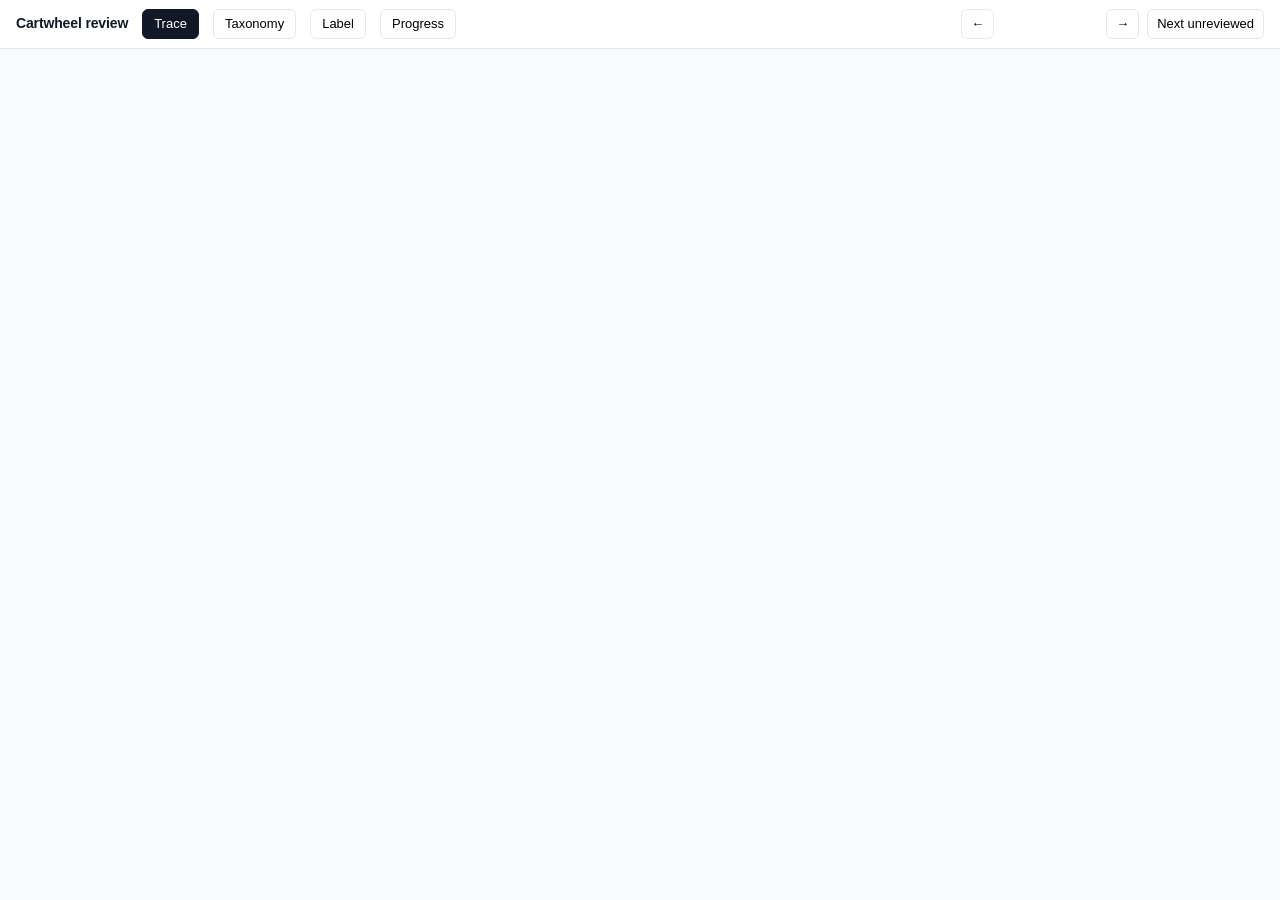
==== analysis/review_app/ui/index.html @ 0dc8cc15 "Homework 4: trace review, failure taxonomy, and specification revisions Review interface under analy" ====
<!DOCTYPE html>
<html lang="en">
<head>
<meta charset="utf-8">
<title>Cartwheel trace review</title>
<style>
/* Visual encoding (SKILL.md phase 2). One channel, one meaning:
   - colour hue      = message role, the primary categorical distinction
   - opacity         = whether the content must be read (system prompt only)
   - spacing         = hierarchy: within a step, between steps, between turns
   - typography      = content type: prose proportional, payloads monospace
   - container       = grouping: reasoning + call + result share one box     */
:root{
  --user:#2563eb; --agent:#0f766e; --call:#b45309; --result:#475569;
  --retrieval:#7c3aed; --reply:#15803d; --write:#be123c;
  --ink:#111827; --muted:#6b7280; --line:#e5e7eb; --bg:#f8fafc;
  --mark:#fde68a; --mark-hi:#fbbf24; --sugg:#c4b5fd;
}
*{box-sizing:border-box}
body{margin:0;font:14px/1.55 -apple-system,BlinkMacSystemFont,"Segoe UI",sans-serif;
     color:var(--ink);background:var(--bg)}
code,pre,.mono{font-family:ui-monospace,SFMono-Regular,Menlo,monospace;font-size:12.5px}

/* ---- top bar ---- */
#bar{position:sticky;top:0;z-index:50;display:flex;align-items:center;gap:14px;
     padding:9px 16px;background:#fff;border-bottom:1px solid var(--line)}
#bar h1{font-size:14px;margin:0;font-weight:650;letter-spacing:-.01em}
.tab{border:1px solid var(--line);background:#fff;border-radius:6px;padding:4px 11px;
     cursor:pointer;font:inherit;font-size:13px}
.tab.on{background:var(--ink);color:#fff;border-color:var(--ink)}
#nav{margin-left:auto;display:flex;align-items:center;gap:8px;font-size:13px}
#nav button{border:1px solid var(--line);background:#fff;border-radius:6px;
            padding:4px 9px;cursor:pointer;font:inherit}
#nav button:disabled{opacity:.35;cursor:default}
#counter{color:var(--muted);min-width:96px;text-align:center}
#toast{position:fixed;right:16px;bottom:16px;z-index:99;background:var(--ink);color:#fff;
       padding:9px 14px;border-radius:7px;font-size:13px;opacity:0;transition:opacity .2s;
       pointer-events:none;max-width:380px}
#toast.show{opacity:1}

.view{display:none;padding:18px 16px 120px}
.view.on{display:block}

/* ---- trace view: two columns, body + margin notes ---- */
#tracewrap{display:flex;gap:22px;align-items:flex-start;max-width:1180px;margin:0 auto}
#body{flex:1;max-width:760px}
#margin{width:250px;position:relative;flex:none}

#head{background:#fff;border:1px solid var(--line);border-radius:9px;padding:12px 14px;
      margin-bottom:8px}
#head .idline{display:flex;flex-wrap:wrap;gap:8px;align-items:baseline}
#head .sid{font-weight:650;font-size:15px}
.pill{font-size:11.5px;padding:1.5px 7px;border-radius:99px;background:#f1f5f9;
      color:#334155;border:1px solid var(--line)}
.pill.flag{background:#fef3c7;border-color:#fcd34d;color:#78350f}
.pill.why{background:#eef2ff;border-color:#c7d2fe;color:#3730a3}
#head .tid{font-size:11.5px;color:var(--muted);margin-top:5px}

/* system prompt: identical across all 346 traces on this prompt version, so it
   is the one thing the skill says to mute. Collapsed, never deleted. */
details.sys{margin-bottom:16px;opacity:.5}
details.sys summary{cursor:pointer;font-size:12.5px;color:var(--muted);
                    padding:5px 0;user-select:none}
details.sys[open]{opacity:.8}
details.sys pre{white-space:pre-wrap;background:#fff;border:1px solid var(--line);
                border-radius:7px;padding:11px;margin:5px 0 0;max-height:320px;overflow:auto}

.turnsep{display:flex;align-items:center;gap:9px;margin:34px 0 14px;
         font-size:11.5px;font-weight:650;letter-spacing:.07em;color:var(--muted)}
.turnsep::after{content:"";flex:1;height:1px;background:var(--line)}
.turnsep:first-child{margin-top:0}

.block{border-left:3px solid var(--line);padding:9px 0 9px 12px;background:#fff;
       border-radius:0 7px 7px 0;margin-bottom:6px}
.role{font-size:10.5px;font-weight:700;letter-spacing:.07em;text-transform:uppercase;
      margin-bottom:4px}
.txt{white-space:pre-wrap;word-wrap:break-word}

.block.user{border-left-color:var(--user)}       .block.user .role{color:var(--user)}
.block.agent{border-left-color:var(--agent)}     .block.agent .role{color:var(--agent)}
.block.reply{border-left-color:var(--reply);border:1px solid #bbf7d0;
             border-left-width:3px;padding:12px;margin-top:18px}
.block.reply .role{color:var(--reply)}

/* one step = reasoning + call + result in a shared container (common region) */
.step{border:1px solid var(--line);border-radius:9px;background:#fff;padding:4px 12px 10px;
      margin:0 0 14px}
.step.write{border-color:#fecdd3;box-shadow:0 0 0 2px #fff1f2}
.stepno{font-size:10.5px;font-weight:700;color:var(--muted);letter-spacing:.06em;
        padding:7px 0 2px}
.step .block{border-radius:0;margin-bottom:2px;padding-top:5px;padding-bottom:5px}
.call{border-left:3px solid var(--call);padding:7px 0 7px 12px;margin-top:4px}
.call .role{color:var(--call)}
.call .args{color:#7c2d12}
.res{border-left:3px solid var(--result);padding:7px 0 7px 12px;margin-top:2px;
     background:#f8fafc;border-radius:0 7px 7px 0}
.res .role{color:var(--result)}
.res.retrieval{border-left-color:var(--retrieval)} .res.retrieval .role{color:var(--retrieval)}
.res.bad{border-left-color:#dc2626} .res.bad .role{color:#dc2626}
.summary{font-size:12.5px;color:#334155;margin-bottom:3px}
.badge{font-size:10.5px;padding:1px 6px;border-radius:4px;margin-left:6px;font-weight:650}
.badge.ok{background:#dcfce7;color:#166534}
.badge.fail{background:#fee2e2;color:#991b1b}
.badge.w{background:#ffe4e6;color:#9f1239}
/* Tool output is 275 chars at the median, so inline is the default and only
   genuine outliers collapse. Collapsing everything would hide the evidence. */
pre.payload{white-space:pre-wrap;word-break:break-word;margin:3px 0 0;max-height:none}
details.big summary{cursor:pointer;color:var(--muted);font-size:12px}
table.ret{border-collapse:collapse;width:100%;margin-top:4px}
table.ret td{border-top:1px solid var(--line);padding:3px 6px 3px 0;vertical-align:top}
table.ret td.pid{font-weight:650;color:var(--retrieval);white-space:nowrap}
table.ret td.sc{color:var(--muted);white-space:nowrap}
table.ret td.sn{color:#475569;font-size:12.5px}

mark{background:var(--mark);padding:1px 0;border-radius:2px;cursor:pointer}
mark.hot{background:var(--mark-hi);box-shadow:0 0 0 2px var(--mark-hi)}
mark.sugg{background:transparent;border-bottom:2px dashed var(--sugg);
          box-shadow:inset 0 -6px 0 #f5f3ff}
span.pending{background:var(--mark-hi)}

/* ---- margin notes ---- */
.note{position:absolute;width:250px;background:#fff;border:1px solid var(--line);
      border-left:3px solid var(--mark-hi);border-radius:7px;padding:8px 9px;font-size:12.5px;
      transition:box-shadow .12s}
.note.hot{box-shadow:0 0 0 2px var(--mark-hi)}
.note.suggestion{border-left-color:var(--sugg);background:#faf5ff}
.note .q{color:var(--muted);font-style:italic;font-size:11.5px;margin-bottom:4px;
         display:-webkit-box;-webkit-line-clamp:2;-webkit-box-orient:vertical;overflow:hidden}
.note .tag{font-size:10px;font-weight:700;letter-spacing:.05em;color:#6d28d9;
           text-transform:uppercase;margin-bottom:3px}
.note .acts{margin-top:6px;display:flex;gap:6px}
.note .acts button{border:1px solid var(--line);background:#fff;border-radius:5px;
                   padding:2px 8px;font:inherit;font-size:11.5px;cursor:pointer}
.note:not(.suggestion) .acts{visibility:hidden}
.note:not(.suggestion):hover .acts{visibility:visible}

/* ---- annotation popover ---- */
#pop{position:absolute;z-index:80;display:none;background:#fff;border:1px solid var(--line);
     border-radius:9px;box-shadow:0 8px 24px rgba(0,0,0,.14);padding:9px;width:310px}
#pop textarea{width:100%;border:1px solid var(--line);border-radius:6px;padding:7px;
              font:inherit;font-size:13px;resize:vertical;min-height:58px}
#pop .hint{font-size:11px;color:var(--muted);margin-top:5px}

/* ---- tables (label / taxonomy / progress) ---- */
.panel{background:#fff;border:1px solid var(--line);border-radius:9px;padding:15px;
       margin:0 auto 15px;max-width:1180px}
.panel h2{font-size:14px;margin:0 0 10px}
table.grid{border-collapse:collapse;width:100%;font-size:13px}
table.grid th,table.grid td{border-bottom:1px solid var(--line);padding:6px 8px;text-align:left}
table.grid th{font-size:11.5px;color:var(--muted);text-transform:uppercase;
              letter-spacing:.05em;font-weight:650;position:sticky;top:44px;background:#fff}
table.grid td.c{text-align:center;white-space:nowrap}
.lbtn{border:1px solid var(--line);background:#fff;border-radius:5px;padding:2px 9px;
      cursor:pointer;font:inherit;font-size:12px;margin:0 2px}
.lbtn.pass.on{background:#dcfce7;border-color:#86efac;color:#166534;font-weight:650}
.lbtn.fail.on{background:#fee2e2;border-color:#fca5a5;color:#991b1b;font-weight:650}
td.missing{background:#fffbeb}
.mode{border:1px solid var(--line);border-radius:9px;padding:12px;margin-bottom:11px}
.mode h3{margin:0 0 3px;font-size:13.5px;font-family:ui-monospace,Menlo,monospace;
         color:var(--write)}
.mode .def{margin:0 0 7px}
.mode .meta{font-size:12px;color:var(--muted)}
.bar{height:7px;background:#f1f5f9;border-radius:99px;overflow:hidden;margin-top:5px}
.bar>i{display:block;height:100%;background:var(--agent)}
.tracelink{cursor:pointer;color:var(--user);text-decoration:underline}
.empty{color:var(--muted);padding:22px 0;text-align:center}
button.primary{background:var(--ink);color:#fff;border:1px solid var(--ink);border-radius:6px;
               padding:6px 13px;font:inherit;cursor:pointer}
</style>
</head>
<body>

<div id="bar">
  <h1>Cartwheel review</h1>
  <button class="tab on" data-view="trace">Trace</button>
  <button class="tab" data-view="taxonomy">Taxonomy</button>
  <button class="tab" data-view="label">Label</button>
  <button class="tab" data-view="progress">Progress</button>
  <div id="nav">
    <button id="prev">&larr;</button>
    <span id="counter"></span>
    <button id="next">&rarr;</button>
    <button id="jump" title="Jump to the first trace with no annotation">Next unreviewed</button>
  </div>
</div>

<div id="v-trace" class="view on">
  <div id="tracewrap"><div id="body"></div><div id="margin"></div></div>
</div>
<div id="v-taxonomy" class="view"><div class="panel" id="taxbox"></div></div>
<div id="v-label" class="view"><div class="panel" id="labelbox"></div></div>
<div id="v-progress" class="view"><div class="panel" id="progbox"></div></div>

<div id="pop">
  <textarea id="popnote" placeholder="What went wrong here? Your own words."></textarea>
  <div class="hint"><b>Enter</b> saves &middot; <b>Esc</b> cancels &middot; Shift+Enter for a new line</div>
</div>
<div id="toast"></div>

<script>
"use strict";
const $ = s => document.querySelector(s);
const esc = s => String(s ?? "").replace(/[&<>"]/g, c => ({"&":"&amp;","<":"&lt;",">":"&gt;",'"':"&quot;"}[c]));

let TRACES = [], ANNS = [], SUGG = [], PATTERNS = {}, LABELS = {};
let cur = 0, pendingRange = null, pendingAnchor = null;

/* ------------------------------------------------------------------ data */
async function getJSON(u){ const r = await fetch(u); return r.json(); }
async function postJSON(u, b){
  const r = await fetch(u, {method:"POST", headers:{"Content-Type":"application/json"},
                           body: JSON.stringify(b)});
  return r.json();
}
function toast(msg, ms=2400){
  const t = $("#toast"); t.textContent = msg; t.classList.add("show");
  clearTimeout(t._h); t._h = setTimeout(()=>t.classList.remove("show"), ms);
}
const saveAnns = () => postJSON("/api/annotations", ANNS);
const saveSugg = () => postJSON("/api/suggestions", SUGG);

async function loadAll(){
  [TRACES, ANNS, SUGG, PATTERNS, LABELS] = await Promise.all([
    getJSON("/api/traces"), getJSON("/api/annotations"), getJSON("/api/suggestions"),
    getJSON("/api/patterns"), getJSON("/api/labels")
  ]);
  if (!Array.isArray(ANNS)) ANNS = ANNS.annotations || [];
  if (!Array.isArray(SUGG)) SUGG = [];
  renderTrace(); renderTaxonomy(); renderLabel(); renderProgress();
}

/* Poll for work the agent pushed (new suggestions, regrouped taxonomy, new
   samples) without disturbing an in-progress annotation. */
setInterval(async () => {
  if (pendingRange) return;
  const [s, p, t] = await Promise.all([
    getJSON("/api/suggestions"), getJSON("/api/patterns"), getJSON("/api/traces")]);
  const newSugg = (Array.isArray(s) ? s : []).length - SUGG.length;
  const newTrace = t.length - TRACES.length;
  SUGG = Array.isArray(s) ? s : []; PATTERNS = p;
  if (newTrace > 0){ TRACES = t; toast(`${newTrace} new trace(s) added to the sample`); }
  if (newSugg > 0) toast(`${newSugg} new agent suggestion(s) — see the margin`);
  if (newSugg || newTrace) { renderTrace(); renderTaxonomy(); renderLabel(); }
}, 6000);

/* ------------------------------------------------- annotation anchoring */
/* An annotation is anchored by a block key plus its quoted text. The key
   survives re-renders; the quote is what gets highlighted. Matching on text
   rather than character offsets means an annotation still lands after the
   renderer changes, which it did twice while this was being built. */
const annsFor = tid => ANNS.filter(a => a.trace_id === tid);
const suggFor = tid => SUGG.filter(s => s.trace_id === tid && !s.dismissed);

function marksIn(text, items){
  // Wrap each item's quote where it occurs in `text`. Longest first so a
  // short quote nested inside a long one does not split it.
  let out = esc(text);
  const sorted = [...items].sort((a,b) => (b.quote||"").length - (a.quote||"").length);
  for (const it of sorted){
    const q = esc((it.quote || "").trim());
    if (!q || !out.includes(q)) continue;
    const cls = it._sugg ? "sugg" : "";
    out = out.replace(q, `<mark class="${cls}" data-aid="${it.id}">${q}</mark>`);
  }
  return out;
}

function blockHTML(key, cls, role, text, tid){
  const items = [...annsFor(tid).filter(a => a.anchor === key),
                 ...suggFor(tid).filter(s => s.anchor === key).map(s => ({...s, _sugg:true}))];
  // Annotations saved before anchors existed (the first two, from the
  // reference app) carry no anchor; place them wherever their quote matches.
  const orphan = [...annsFor(tid).filter(a => !a.anchor && text.includes((a.quote||"").trim())),
                  ...suggFor(tid).filter(s => !s.anchor && text.includes((s.quote||"").trim()))
                      .map(s => ({...s, _sugg:true}))];
  return `<div class="block ${cls}" data-block="${key}">
            <div class="role">${esc(role)}</div>
            <div class="txt">${marksIn(text, [...items, ...orphan])}</div>
          </div>`;
}

/* ------------------------------------------------------------ trace view */
function renderTrace(){
  const t = TRACES[cur];
  const todo = TRACES.filter(x => !annsFor(x.trace_id).length).length;
  const seen = t && annsFor(t.trace_id).length ? "✓ " : "";
  $("#counter").textContent = TRACES.length
    ? `${seen}${cur+1} / ${TRACES.length}  ·  ${todo} unreviewed` : "0 / 0";
  $("#prev").disabled = cur <= 0; $("#next").disabled = cur >= TRACES.length - 1;
  $("#jump").disabled = !todo;
  if (!t){ $("#body").innerHTML = '<div class="empty">No traces loaded. Run hw4_prepare_review.py.</div>';
           $("#margin").innerHTML = ""; return; }

  const c = t.conversation, n = annsFor(t.trace_id).length;
  let h = `<div id="head">
    <div class="idline">
      <span class="sid">${esc(t.scenario_id || t.trace_id.slice(0,10))}</span>
      <span class="pill">${esc(t.role || "?")}</span>
      ${t.store ? `<span class="pill">store ${esc(t.store)}</span>` : ""}
      <span class="pill">${c.turns.length} turn${c.turns.length>1?"s":""}</span>
      <span class="pill">${t.features.tool_call_count || 0} tool calls</span>
      ${t.flags.map(f => `<span class="pill flag">${esc(f)}</span>`).join("")}
      ${t.selection.reason ? `<span class="pill why">${esc(t.selection.reason)}</span>` : ""}
      ${n ? `<span class="pill">${n} note${n>1?"s":""}</span>` : ""}
    </div>
    <div class="tid mono">${esc(t.trace_id)}${t.session_id ? " &middot; session " + esc(t.session_id.slice(0,12)) : ""}</div>
  </div>`;

  if (c.system_prompt){
    h += `<details class="sys"><summary>system prompt (identical across this prompt version)</summary>
          <pre>${esc(c.system_prompt)}</pre></details>`;
  }

  c.turns.forEach((turn, ti) => {
    if (c.turns.length > 1) h += `<div class="turnsep">TURN ${ti+1} OF ${c.turns.length}</div>`;
    if (turn.user) h += blockHTML(`t${ti}:user`, "user", "user", turn.user, t.trace_id);
    turn.steps.forEach(s => {
      h += `<div class="step ${s.is_write ? "write" : ""}">
              <div class="stepno">STEP ${s.n}${s.is_write ? '<span class="badge w">write</span>' : ""}</div>`;
      if (s.reasoning) h += blockHTML(`t${ti}:s${s.n}:why`, "agent", "agent", s.reasoning, t.trace_id);
      h += `<div class="call"><div class="role">${esc(s.tool)}</div>
              <div class="mono args">${esc(JSON.stringify(s.arguments))}</div></div>`;
      h += resultHTML(`t${ti}:s${s.n}:res`, s, t.trace_id);
      h += `</div>`;
    });
    if (turn.reply) h += blockHTML(`t${ti}:reply`, "reply", "final reply", turn.reply, t.trace_id);
  });

  $("#body").innerHTML = h;
  layoutNotes();
}

function resultHTML(key, s, tid){
  const okBadge = s.ok === true ? '<span class="badge ok">ok</span>'
                : s.ok === false ? '<span class="badge fail">failed</span>' : "";
  const denied = s.permission_denied ? '<span class="badge fail">permission denied</span>' : "";
  let inner = "";

  if (s.kind === "retrieval" && s.result && Array.isArray(s.result.results)){
    inner = `<table class="ret">${s.result.results.map(r => `<tr>
        <td class="pid">${esc(r.policy_id)}</td><td class="sc">${(r.score||0).toFixed(2)}</td>
        <td class="sn">${esc((r.snippet||"").slice(0,190))}</td></tr>`).join("")}</table>`;
  } else {
    const text = typeof s.result === "string" ? s.result
               : JSON.stringify(s.result, null, 1) || "(no result recorded)";
    const marked = blockText(key, text, tid);
    // p90 of tool output is 1,125 chars; only genuine outliers fold away.
    inner = text.length > 1400
      ? `<details class="big"><summary>${text.length} chars — expand</summary>
         <pre class="payload mono">${marked}</pre></details>`
      : `<pre class="payload mono">${marked}</pre>`;
  }
  return `<div class="res ${s.kind === "retrieval" ? "retrieval" : ""} ${s.ok === false ? "bad" : ""}"
               data-block="${key}">
            <div class="role">result${okBadge}${denied}</div>
            ${s.summary ? `<div class="summary">${esc(s.summary)}</div>` : ""}
            ${inner}</div>`;
}

function blockText(key, text, tid){
  const items = [...annsFor(tid).filter(a => a.anchor === key),
                 ...suggFor(tid).filter(s => s.anchor === key).map(s => ({...s,_sugg:true}))];
  return marksIn(text, items);
}

/* ------------------------------------------------------- margin notes */
/* Absolute position inside the margin column, offset from the highlight's
   rect minus the container's rect. Do not add scrollTop: it double-counts. */
function layoutNotes(){
  const t = TRACES[cur]; const box = $("#margin");
  if (!t){ box.innerHTML = ""; return; }
  const items = [...annsFor(t.trace_id), ...suggFor(t.trace_id).map(s => ({...s, _sugg:true}))];
  box.innerHTML = items.map(it => `
    <div class="note ${it._sugg ? "suggestion" : ""}" data-aid="${it.id}">
      ${it._sugg ? '<div class="tag">agent suggestion</div>' : ""}
      <div class="q">&ldquo;${esc((it.quote||"").slice(0,110))}&rdquo;</div>
      <div>${esc(it.note || it.reason || "")}</div>
      <div class="acts">${it._sugg
        ? `<button data-act="accept" data-aid="${it.id}">Accept</button>
           <button data-act="dismiss" data-aid="${it.id}">Dismiss</button>`
        : `<button data-act="edit" data-aid="${it.id}">Edit</button>
           <button data-act="del" data-aid="${it.id}">Delete</button>`}</div>
    </div>`).join("");

  const cbox = box.getBoundingClientRect();
  let lowest = 0;
  box.querySelectorAll(".note").forEach(el => {
    const mark = $(`mark[data-aid="${el.dataset.aid}"]`);
    let top = mark ? mark.getBoundingClientRect().top - cbox.top : lowest + 8;
    if (top < lowest + 8) top = lowest + 8;       // stack, never overlap
    el.style.top = top + "px";
    lowest = top + el.offsetHeight;
  });
}
window.addEventListener("resize", layoutNotes);

/* hover linking, both directions */
document.addEventListener("mouseover", e => {
  const el = e.target.closest("mark[data-aid], .note[data-aid]"); if (!el) return;
  document.querySelectorAll(`[data-aid="${el.dataset.aid}"]`).forEach(x => x.classList.add("hot"));
});
document.addEventListener("mouseout", e => {
  const el = e.target.closest("mark[data-aid], .note[data-aid]"); if (!el) return;
  document.querySelectorAll(`[data-aid="${el.dataset.aid}"]`).forEach(x => x.classList.remove("hot"));
});

/* ------------------------------------------------ select → popover → save */
$("#body").addEventListener("mouseup", () => {
  setTimeout(() => {
    const sel = window.getSelection();
    if (!sel || sel.isCollapsed) return;
    const text = sel.toString().trim();
    if (text.length < 2) return;
    const node = sel.anchorNode;
    const block = (node.nodeType === 1 ? node : node.parentElement).closest("[data-block]");
    if (!block) return;

    // Wrap the selection so the reviewer can still see what they are
    // annotating once focus moves to the input and the browser clears the
    // native selection (SKILL.md, trace view design).
    const range = sel.getRangeAt(0);
    const span = document.createElement("span");
    span.className = "pending";
    try { range.surroundContents(span); } catch { return; }

    pendingRange = {quote: text, span};
    pendingAnchor = block.dataset.block;
    const r = span.getBoundingClientRect();
    const pop = $("#pop");
    pop.style.display = "block";
    pop.style.top = (window.scrollY + r.bottom + 7) + "px";
    pop.style.left = Math.min(window.scrollX + r.left, window.innerWidth - 330) + "px";
    $("#popnote").value = ""; $("#popnote").focus();
    sel.removeAllRanges();
  }, 0);
});

function closePop(save){
  const pop = $("#pop"); const note = $("#popnote").value.trim();
  if (pendingRange){
    const span = pendingRange.span;
    if (save && note){
      const t = TRACES[cur];
      ANNS.push({
        id: "a" + Date.now(),
        trace_id: t.trace_id,
        scenario_id: t.scenario_id,
        quote: pendingRange.quote,
        anchor: pendingAnchor,
        note,
        ts: new Date().toISOString()
      });
      saveAnns().then(() => toast("note saved"));
    }
    // unwrap the pending highlight
    const parent = span.parentNode;
    while (span.firstChild) parent.insertBefore(span.firstChild, span);
    parent.removeChild(span); parent.normalize();
  }
  pendingRange = null; pendingAnchor = null; pop.style.display = "none";
  if (save) { renderTrace(); renderProgress(); }
}
$("#popnote").addEventListener("keydown", e => {
  if (e.key === "Enter" && !e.shiftKey){ e.preventDefault(); closePop(true); }
  if (e.key === "Escape"){ e.preventDefault(); closePop(false); }
});

/* margin note actions */
$("#margin").addEventListener("click", async e => {
  const b = e.target.closest("button[data-act]"); if (!b) return;
  const id = b.dataset.aid, act = b.dataset.act;
  if (act === "del"){
    ANNS = ANNS.filter(a => a.id !== id); await saveAnns(); renderTrace(); renderProgress();
  } else if (act === "edit"){
    const a = ANNS.find(x => x.id === id); if (!a) return;
    const v = prompt("Edit note", a.note); if (v === null) return;
    a.note = v; a.ts = new Date().toISOString(); await saveAnns(); renderTrace();
  } else if (act === "dismiss"){
    const s = SUGG.find(x => x.id === id); if (s) s.dismissed = true;
    await saveSugg(); renderTrace(); toast("suggestion dismissed (kept in state)");
  } else if (act === "accept"){
    const s = SUGG.find(x => x.id === id); if (!s) return;
    s.accepted = true;
    ANNS.push({id:"a"+Date.now(), trace_id:s.trace_id, quote:s.quote, anchor:s.anchor,
               note:s.note || s.reason || "", source:"accepted_suggestion",
               from_suggestion:s.id, ts:new Date().toISOString()});
    await Promise.all([saveAnns(), saveSugg()]);
    renderTrace(); renderProgress(); toast("accepted — now a human annotation");
  }
});

/* ---------------------------------------------------------- taxonomy view */
function renderTaxonomy(){
  const modes = Object.entries(PATTERNS || {});
  if (!modes.length){
    $("#taxbox").innerHTML = `<h2>Taxonomy</h2>
      <div class="empty">No modes yet. The agent groups your notes into candidate
      modes and pushes them here; you rename, merge, split or reject them.</div>`;
    return;
  }
  $("#taxbox").innerHTML = `<h2>Taxonomy &mdash; ${modes.length} mode(s)</h2>` +
    modes.map(([name, m]) => {
      const from = (m.created_from || []).map(id => ANNS.find(a => a.id === id)).filter(Boolean);
      return `<div class="mode">
        <h3>${esc(name)}</h3>
        <p class="def">${esc(m.definition || "(no definition yet)")}</p>
        <div class="meta">
          ${(m.example_trace_ids||[]).length} positive &middot;
          ${(m.close_negatives||[]).length} close negative &middot;
          ${m.requirement ? "requirement " + esc(m.requirement) : "<b>no requirement source</b>"} &middot;
          ${esc(m.evaluator || "evaluator undecided")}
        </div>
        ${m.boundary ? `<div class="meta">boundary: ${esc(m.boundary)}</div>` : ""}
        ${from.length ? `<div class="meta" style="margin-top:7px">from your notes:${
          from.map(a => `<div>&ldquo;${esc((a.note||"").slice(0,120))}&rdquo;</div>`).join("")
        }</div>` : `<div class="meta" style="margin-top:7px"><b>no originating human annotation</b></div>`}
      </div>`;
    }).join("");
}

/* ------------------------------------------------------------- label view */
function renderLabel(){
  const modes = Object.keys(PATTERNS || {});
  if (!modes.length){
    $("#labelbox").innerHTML = `<h2>Structured labeling</h2>
      <div class="empty">Labeling opens once the taxonomy has modes. Finish open
      coding first — the handout is explicit that categories come after the notes.</div>`;
    return;
  }
  const labelOf = (m, tid) => {
    const rec = (LABELS[m] || []).find(l => l.trace_id === tid);
    return rec ? Number(rec.label) : null;
  };
  const undecidedOnly = window._undecidedOnly !== false;   // default on: 864 cells is unreadable
  const visible = TRACES.map((t, i) => [t, i])
    .filter(([t]) => !undecidedOnly || modes.some(m => labelOf(m, t.trace_id) === null));

  const rows = visible.map(([t, i]) => {
    const cells = modes.map(m => {
      const v = labelOf(m, t.trace_id);
      // In undecided-only mode, settled cells collapse to a read-only mark so the
      // eye goes straight to what still needs a decision.
      if (undecidedOnly && v !== null)
        return `<td class="c" style="color:var(--muted)">${v === 1 ? "Fail" : "Pass"}</td>`;
      return `<td class="c ${v === null ? "missing" : ""}">
        <button class="lbtn pass ${v===0?"on":""}" data-m="${esc(m)}" data-t="${t.trace_id}" data-v="0">Pass</button>
        <button class="lbtn fail ${v===1?"on":""}" data-m="${esc(m)}" data-t="${t.trace_id}" data-v="1">Fail</button>
      </td>`;
    }).join("");
    return `<tr><td><span class="tracelink" data-goto="${i}">${esc(t.scenario_id || t.trace_id.slice(0,8))}</span></td>
            <td>${esc(t.role||"")}</td>${cells}</tr>`;
  }).join("");
  const openCount = TRACES.reduce((n, t) =>
    n + modes.filter(m => labelOf(m, t.trace_id) === null).length, 0);

  $("#labelbox").innerHTML = `
    <h2>Structured labeling &mdash; every mode on every trace</h2>
    <p class="meta" style="color:var(--muted);font-size:12.5px">
      Fail = the failure is present. Amber cells are undecided. Saved locally on
      every click; push to Langfuse when you are done with a pass.
      Click a scenario id to open that trace.</p>
    <p>
      <label style="font-size:13px;cursor:pointer">
        <input type="checkbox" id="undecided" ${undecidedOnly ? "checked" : ""}>
        show only rows with an undecided cell
      </label>
      &nbsp;&mdash;&nbsp;<b>${openCount}</b> cell${openCount===1?"":"s"} left,
      ${visible.length} row${visible.length===1?"":"s"} shown
    </p>
    <p><button class="primary" id="sync">Write labels to Langfuse as scores</button></p>
    <table class="grid"><thead><tr><th>Trace</th><th>Role</th>
      ${modes.map(m => `<th>${esc(m)}</th>`).join("")}</tr></thead>
      <tbody>${rows}</tbody></table>`;
}

$("#labelbox").addEventListener("change", e => {
  if (e.target.id === "undecided"){ window._undecidedOnly = e.target.checked; renderLabel(); }
});
$("#labelbox").addEventListener("click", async e => {
  const go = e.target.closest("[data-goto]");
  if (go){ cur = Number(go.dataset.goto); show("trace"); renderTrace(); return; }
  if (e.target.id === "sync"){
    e.target.disabled = true; e.target.textContent = "writing…";
    const r = await postJSON("/api/labels/sync", {});
    toast(r.ok ? `${r.written} scores written to Langfuse`
               : `${r.written||0} written, ${r.failed||0} failed: ${(r.errors||[r.error]).join("; ")}`, 7000);
    e.target.disabled = false; e.target.textContent = "Write labels to Langfuse as scores";
    return;
  }
  const b = e.target.closest(".lbtn"); if (!b) return;
  await postJSON("/api/labels", {mode:b.dataset.m, trace_id:b.dataset.t, label:Number(b.dataset.v)});
  LABELS = await getJSON("/api/labels");
  renderLabel(); renderProgress();
});

/* ---------------------------------------------------------- progress view */
/* Pending depth-scan suggestions, gathered in one place. Without this the only
   way to reach them is to open each trace and find the dashed highlight. */
function pendingQueueHTML(){
  const pend = SUGG.filter(s => !s.accepted && !s.dismissed);
  if (!pend.length) return `<h2 style="margin-top:18px">Suggestion queue</h2>
    <div class="empty">No suggestions awaiting a decision.</div>`;
  const name = tid => (TRACES.find(t => t.trace_id === tid) || {}).scenario_id || tid.slice(0,8);
  return `<h2 style="margin-top:18px">Suggestion queue &mdash; ${pend.length} awaiting a decision</h2>
    <table class="grid"><thead><tr><th>Trace</th><th>Mode</th><th>Kind</th>
      <th>Quoted text</th><th></th></tr></thead><tbody>
    ${pend.map(s => `<tr>
      <td><span class="tracelink" data-sgoto="${s.trace_id}">${esc(name(s.trace_id))}</span></td>
      <td class="mono" style="font-size:12px">${esc(s.mode||"")}</td>
      <td>${s.kind === "close_negative" ? '<span class="pill">close negative</span>' : "positive"}</td>
      <td style="color:var(--muted)">&ldquo;${esc((s.quote||"").slice(0,90))}&rdquo;</td>
      <td class="c"><button class="lbtn" data-sact="accept" data-sid="${s.id}">Accept</button>
        <button class="lbtn" data-sact="dismiss" data-sid="${s.id}">Dismiss</button></td>
    </tr>`).join("")}</tbody></table>
    <p style="color:var(--muted);font-size:12.5px">Accepting promotes a suggestion to a
    human annotation with source <code>accepted_suggestion</code>. Dismissing records the
    rejection in <code>suggestions.json</code> rather than deleting it.</p>`;
}

$("#progbox").addEventListener("click", async e => {
  const go = e.target.closest("[data-sgoto]");
  if (go){
    const i = TRACES.findIndex(t => t.trace_id === go.dataset.sgoto);
    if (i >= 0){ cur = i; show("trace"); renderTrace(); }
    return;
  }
  const b = e.target.closest("button[data-sact]"); if (!b) return;
  const s = SUGG.find(x => x.id === b.dataset.sid); if (!s) return;
  if (b.dataset.sact === "accept"){
    s.accepted = true;
    ANNS.push({id:"a"+Date.now(), trace_id:s.trace_id, quote:s.quote, anchor:s.anchor,
               note:s.note || s.reason || "", source:"accepted_suggestion",
               from_suggestion:s.id, ts:new Date().toISOString()});
    await Promise.all([saveAnns(), saveSugg()]);
    toast("accepted — now a human annotation");
  } else {
    s.dismissed = true; await saveSugg(); toast("dismissed (kept in state)");
  }
  renderProgress(); renderTrace();
});

async function renderProgress(){
  const p = await getJSON("/api/progress");
  const pct = p.traces_loaded ? Math.round(100 * p.traces_annotated / p.traces_loaded) : 0;
  $("#progbox").innerHTML = `
    <h2>Progress</h2>
    <p><b>${p.traces_annotated}</b> of <b>${p.traces_loaded}</b> loaded traces reviewed
       (${pct}%) &middot; ${p.annotations} annotations &middot;
       ${p.no_failure_observed} marked &ldquo;no failure observed&rdquo;</p>
    <div class="bar"><i style="width:${pct}%"></i></div>
    <h2 style="margin-top:18px">Sample composition</h2>
    <table class="grid"><thead><tr><th>Selection strategy</th><th>Traces</th></tr></thead><tbody>
      ${Object.entries(p.sample_composition).map(([k,v]) =>
        `<tr><td>${esc(k)}</td><td>${v}</td></tr>`).join("")}
    </tbody></table>
    <h2 style="margin-top:18px">Modes</h2>
    ${p.modes.length ? `<table class="grid"><thead><tr><th>Mode</th><th>Labeled</th>
      <th>Fail</th><th>Pass</th><th>Undecided</th><th>Sample fraction</th>
      <th>Not in review set</th></tr></thead><tbody>
      ${p.modes.map(m => `<tr><td class="mono">${esc(m.mode)}</td><td>${m.labeled}</td>
        <td>${m.fail}</td><td>${m.pass}</td>
        <td${m.missing ? ' class="missing"' : ""}>${m.missing}</td>
        <td>${m.fraction === null ? "&mdash;" : m.fraction}</td>
        <td>${m.foreign ? `<span class="pill">${m.foreign} demo</span>` : "&mdash;"}</td></tr>`).join("")}
      </tbody></table>
      <p style="color:var(--muted);font-size:12.5px">Sample fractions, not prevalence
      estimates — the sample was deliberately composed, not drawn at random.
      &ldquo;Not in review set&rdquo; counts labels shipped with the starter repo on
      synthetic trace ids; they are excluded from every number to the left.</p>`
      : '<div class="empty">No modes defined yet.</div>'}
    ${pendingQueueHTML()}`;
}

/* -------------------------------------------------------------- chrome */
function show(name){
  document.querySelectorAll(".view").forEach(v => v.classList.remove("on"));
  document.querySelectorAll(".tab").forEach(t => t.classList.toggle("on", t.dataset.view === name));
  $("#v-" + name).classList.add("on");
  $("#nav").style.visibility = name === "trace" ? "visible" : "hidden";
  if (name === "progress") renderProgress();
  if (name === "trace") layoutNotes();
}
document.querySelectorAll(".tab").forEach(t => t.onclick = () => show(t.dataset.view));
$("#prev").onclick = () => { if (cur > 0){ cur--; renderTrace(); } };
$("#next").onclick = () => { if (cur < TRACES.length-1){ cur++; renderTrace(); } };
/* The list is reordered (reviewed first) on every load, so a remembered index
   goes stale as soon as a note is saved. This finds the place instead. */
$("#jump").onclick = () => {
  const i = TRACES.findIndex(x => !annsFor(x.trace_id).length);
  if (i >= 0){ cur = i; show("trace"); renderTrace(); }
  else toast("every loaded trace has at least one note");
};
document.addEventListener("keydown", e => {
  if (pendingRange || /INPUT|TEXTAREA/.test(document.activeElement.tagName)) return;
  if (e.key === "ArrowLeft" && cur > 0){ cur--; renderTrace(); }
  if (e.key === "ArrowRight" && cur < TRACES.length-1){ cur++; renderTrace(); }
});

loadAll();
</script>
</body>
</html>
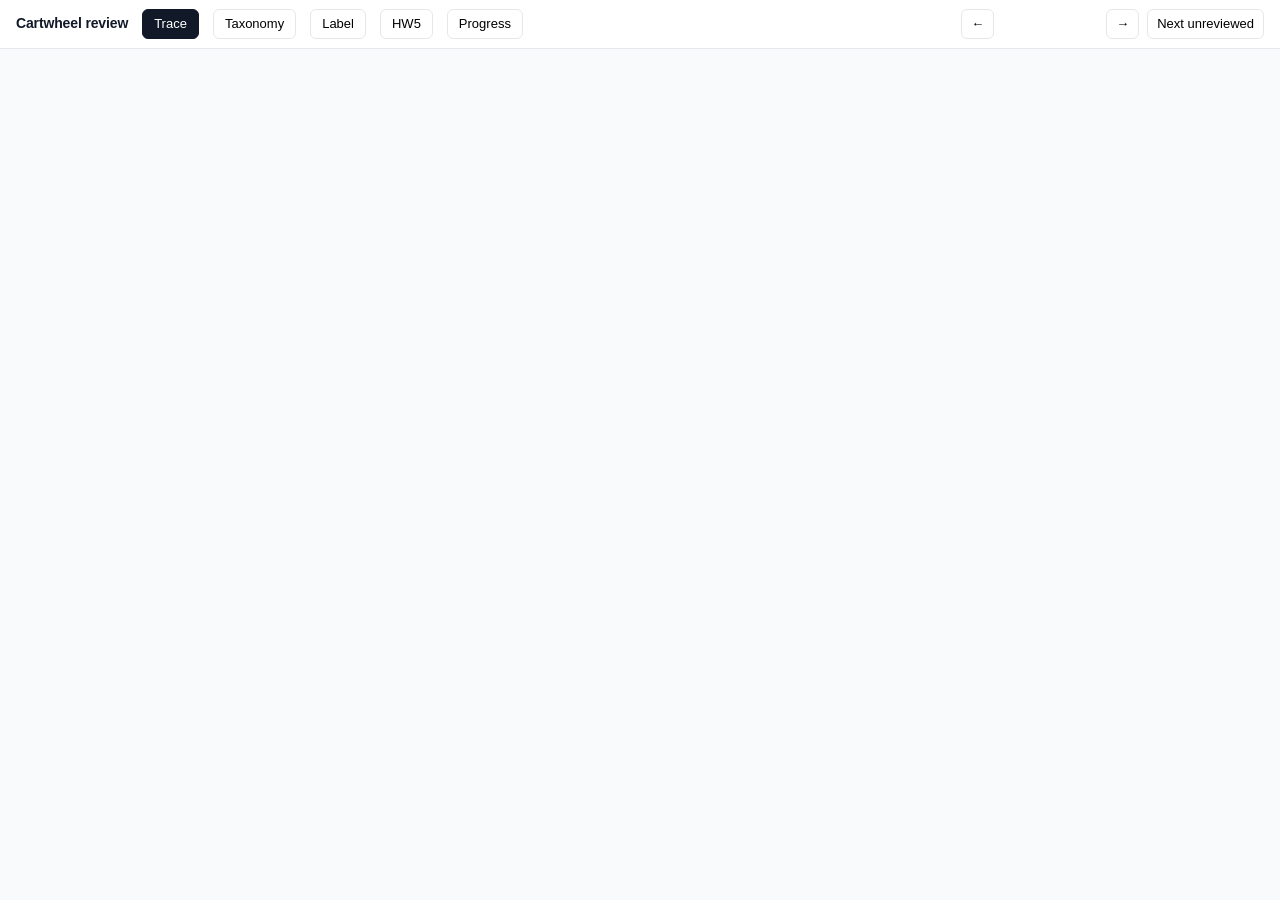
==== commit 870b714e: "Homework 5: LLM judge for unsolicited content, frozen and tested Build one judge for the `unsolicite" ====
--- a/analysis/review_app/ui/index.html
+++ b/analysis/review_app/ui/index.html
@@ -175,6 +175,7 @@
   <button class="tab on" data-view="trace">Trace</button>
   <button class="tab" data-view="taxonomy">Taxonomy</button>
   <button class="tab" data-view="label">Label</button>
+  <button class="tab" data-view="hw5">HW5</button>
   <button class="tab" data-view="progress">Progress</button>
   <div id="nav">
     <button id="prev">&larr;</button>
@@ -189,6 +190,7 @@
 </div>
 <div id="v-taxonomy" class="view"><div class="panel" id="taxbox"></div></div>
 <div id="v-label" class="view"><div class="panel" id="labelbox"></div></div>
+<div id="v-hw5" class="view"><div class="panel" id="hw5box"></div></div>
 <div id="v-progress" class="view"><div class="panel" id="progbox"></div></div>
 
 <div id="pop">
@@ -202,7 +204,7 @@
 const $ = s => document.querySelector(s);
 const esc = s => String(s ?? "").replace(/[&<>"]/g, c => ({"&":"&amp;","<":"&lt;",">":"&gt;",'"':"&quot;"}[c]));
 
-let TRACES = [], ANNS = [], SUGG = [], PATTERNS = {}, LABELS = {};
+let TRACES = [], ANNS = [], SUGG = [], PATTERNS = {}, LABELS = {}, HW5Q = {};
 let cur = 0, pendingRange = null, pendingAnchor = null;
 
 /* ------------------------------------------------------------------ data */
@@ -220,13 +222,14 @@
 const saveSugg = () => postJSON("/api/suggestions", SUGG);
 
 async function loadAll(){
-  [TRACES, ANNS, SUGG, PATTERNS, LABELS] = await Promise.all([
+  [TRACES, ANNS, SUGG, PATTERNS, LABELS, HW5Q] = await Promise.all([
     getJSON("/api/traces"), getJSON("/api/annotations"), getJSON("/api/suggestions"),
-    getJSON("/api/patterns"), getJSON("/api/labels")
+    getJSON("/api/patterns"), getJSON("/api/labels"), getJSON("/api/hw5_queue")
   ]);
   if (!Array.isArray(ANNS)) ANNS = ANNS.annotations || [];
   if (!Array.isArray(SUGG)) SUGG = [];
-  renderTrace(); renderTaxonomy(); renderLabel(); renderProgress();
+  if (!HW5Q || typeof HW5Q !== "object") HW5Q = {};
+  renderTrace(); renderTaxonomy(); renderLabel(); renderHw5(); renderProgress();
 }
 
 /* Poll for work the agent pushed (new suggestions, regrouped taxonomy, new
@@ -591,6 +594,222 @@
   await postJSON("/api/labels", {mode:b.dataset.m, trace_id:b.dataset.t, label:Number(b.dataset.v)});
   LABELS = await getJSON("/api/labels");
   renderLabel(); renderProgress();
+});
+
+/* --------------------------------------------------------------- HW5 view */
+/* A focused re-review pass: one mode, a fixed list of trace ids, the request
+   and the reply read together. The HW4 grid is 108 x 8 cells, which is the
+   wrong instrument for confirming twenty defaulted labels. Writes go through
+   the same /api/labels endpoint, so the append-only history is preserved and
+   a flip stays inspectable. */
+const HW5_CARD = "border:1px solid var(--line,#d8d8d8);border-radius:8px;padding:14px 16px;margin:14px 0";
+const HW5_BOX  = "white-space:pre-wrap;padding:8px 10px;border-radius:6px;margin:6px 0";
+
+function hw5Label(mode, tid){
+  return (LABELS[mode] || []).find(l => l.trace_id === tid) || null;
+}
+
+function hw5TraceHTML(trace){
+  const turns = ((trace && trace.conversation) || {}).turns || [];
+  if (!turns.length) return '<div class="empty">No conversation rendered for this trace.</div>';
+  return turns.map(turn => {
+    const steps = (turn.steps || []).map(s =>
+      `<li><code>${esc(s.tool || "")}</code> ${esc(JSON.stringify(s.arguments || {}))}` +
+      `${s.permission_denied ? ' &mdash; <b style="color:#b45309">permission denied</b>' : ""}</li>`
+    ).join("");
+    return `
+      <div style="${HW5_BOX};background:#f4f6f8"><b>User asked</b><br>${esc(turn.user || "")}</div>
+      ${steps ? `<details style="margin:4px 0 6px 2px;font-size:12.5px">
+        <summary style="cursor:pointer;color:var(--muted,#666)">${(turn.steps || []).length} tool call(s)</summary>
+        <ul style="margin:6px 0 0 18px">${steps}</ul></details>` : ""}
+      <div style="${HW5_BOX};background:#fffdf3"><b>Agent replied</b><br>${esc(turn.reply || "")}</div>`;
+  }).join("");
+}
+
+/* Typed-but-unsaved note text, keyed by trace id. The first cut of this panel
+   re-rendered every card on each click, which destroyed the <input> elements
+   and silently discarded anything typed into them. Drafts live outside the DOM
+   so a re-render cannot lose them, a saved note is rendered back into the box
+   so it is visibly on disk, and a click now repaints one card instead of all
+   of them, which also keeps the scroll position. */
+const HW5_DRAFTS = {};
+
+/* "Decided" means decided in *this* queue. Batch 1 and 2 re-reviewed labels
+   that were still on the seeded default, so a non-default source was enough.
+   Later queues re-open labels the reviewer already set by hand, where that test
+   marks everything done before they start. When the queue carries a
+   created_at, a label counts only if it was written after the queue opened. */
+function hw5Settled(mode, tid){
+  const rec = hw5Label(mode, tid) || {};
+  if (rec.source === "reviewer_default" || rec.label === undefined) return false;
+  if (!HW5Q.created_at) return true;
+  return String(rec.ts || "") >= String(HW5Q.created_at);
+}
+
+function hw5SavedNote(mode, tid){
+  const rec = hw5Label(mode, tid) || {};
+  // The seeded default carries boilerplate prose, not the reviewer's words.
+  return rec.source === "reviewer_default" ? "" : (rec.note || "");
+}
+function hw5NoteValue(mode, tid){
+  return tid in HW5_DRAFTS ? HW5_DRAFTS[tid] : hw5SavedNote(mode, tid);
+}
+function hw5Dirty(mode, tid){
+  return tid in HW5_DRAFTS && HW5_DRAFTS[tid] !== hw5SavedNote(mode, tid);
+}
+
+/* The judge's verdict and critique beside the human label, which the handout
+   requires for development review. Shown only when the queue asks for it: a
+   label pass over test traces must stay independent of anything the judge said,
+   so those queues set show_verdicts false and this renders nothing. */
+function hw5VerdictHTML(tid){
+  if (!HW5Q.show_verdicts) return "";
+  const v = (HW5Q.verdicts || {})[tid];
+  if (!v) return "";
+  const fail = v.verdict === "Fail";
+  return `<div style="${HW5_BOX};background:${fail ? "#fff1f2" : "#f0fdf4"};
+                      border:1px solid ${fail ? "#fecdd3" : "#bbf7d0"}">
+    <b>Judge said ${esc(v.verdict)}</b><br>${esc(v.critique || "(no critique recorded)")}</div>`;
+}
+
+function hw5CardHTML(tid, i){
+  const mode = HW5Q.mode;
+  const ids = HW5Q.trace_ids || [];
+  const trace = TRACES.find(t => t.trace_id === tid);
+  const rec = hw5Label(mode, tid) || {};
+  const settled = hw5Settled(mode, tid);
+  const v = rec.label === undefined ? null : Number(rec.label);
+  const note = hw5NoteValue(mode, tid);
+  const dirty = hw5Dirty(mode, tid);
+  return `<div id="hw5card-${esc(tid)}" style="${HW5_CARD};${settled ? "opacity:.72" : ""}">
+    <div style="display:flex;justify-content:space-between;align-items:baseline;gap:12px">
+      <b>${i + 1}/${ids.length} &middot; ${esc((trace && trace.scenario_id) || tid.slice(0, 8))}</b>
+      <span style="font-size:12.5px;color:var(--muted,#666)">
+        role ${esc((trace && trace.role) || "?")} &middot;
+        current: ${v === 1 ? "Fail" : "Pass"} (${esc(rec.source || "none")})
+      </span>
+    </div>
+    ${hw5TraceHTML(trace)}
+    ${hw5VerdictHTML(tid)}
+    <div style="margin-top:10px;display:flex;gap:8px;align-items:center;flex-wrap:wrap">
+      <button class="lbtn pass ${settled && v === 0 ? "on" : ""}" data-h5="${esc(tid)}" data-v="0">Pass &mdash; nothing unsolicited</button>
+      <button class="lbtn fail ${settled && v === 1 ? "on" : ""}" data-h5="${esc(tid)}" data-v="1">Fail &mdash; unsolicited content</button>
+      <input class="hw5note" data-note="${esc(tid)}" value="${esc(note)}"
+             placeholder="why (optional) &mdash; saves on Enter or when you click away"
+             style="flex:1;min-width:240px;padding:6px 8px;font:inherit;font-size:13px">
+      <span data-notestate="${esc(tid)}" style="font-size:12px;color:${dirty ? "#b45309" : "var(--muted,#666)"};min-width:52px">
+        ${dirty ? "unsaved" : (note ? "saved" : "")}</span>
+    </div>
+  </div>`;
+}
+
+function hw5CountsHTML(){
+  const mode = HW5Q.mode, ids = HW5Q.trace_ids || [];
+  const pending = ids.filter(tid => !hw5Settled(mode, tid));
+  const flipped = ids.filter(tid =>
+    hw5Settled(mode, tid) && Number((hw5Label(mode, tid) || {}).label) === 1).length;
+  // Notes landed on the server, counted from the labels the server just
+  // returned rather than from anything held in the page. If this number does
+  // not move when a note is typed, the note is not being saved.
+  const noted = ids.filter(tid => hw5Settled(mode, tid) && hw5SavedNote(mode, tid)).length;
+  return `<b>${ids.length - pending.length}</b> of ${ids.length} confirmed &middot;
+    <b>${pending.length}</b> still on the default &middot;
+    <b>${flipped}</b> flipped to Fail &middot;
+    <b>${noted}</b> note${noted === 1 ? "" : "s"} saved to disk.`;
+}
+
+function renderHw5(){
+  const box = $("#hw5box");
+  const mode = HW5Q.mode;
+  const ids = Array.isArray(HW5Q.trace_ids) ? HW5Q.trace_ids : [];
+  if (!mode || !ids.length){
+    box.innerHTML = `<h2>HW5 re-review</h2>
+      <div class="empty">No queue loaded. The agent writes one to
+      <code>analysis/state/hw5_queue.json</code>.</div>`;
+    return;
+  }
+  box.innerHTML = `
+    <h2>HW5 re-review &mdash; <code>${esc(mode)}</code>${HW5Q.batch ? ` &middot; batch ${esc(String(HW5Q.batch))}` : ""}
+      <span style="font-size:12px;font-weight:normal;color:#0a7d33;border:1px solid #0a7d33;
+                   border-radius:10px;padding:1px 8px;vertical-align:middle">notes v2</span></h2>
+    <p class="meta" style="color:var(--muted,#666);font-size:12.5px">
+      ${esc(HW5Q.purpose || "")} Seed ${esc(String(HW5Q.seed))}, ${ids.length} of
+      ${esc(String(HW5Q.population))}.</p>
+    <div style="${HW5_BOX};background:#eef4ff;font-size:13px">
+      <b>The boundary.</b> ${HW5Q.boundary ? esc(HW5Q.boundary) : `Fail = the agent said
+      more than the user asked, or offered an action the user did not request. It is
+      not a Fail when SPEC section 5 requires the offer, nor when the agent explains a
+      refusal.`}
+    </div>
+    <p id="hw5counts">${hw5CountsHTML()}</p>
+    ${ids.map((tid, i) => hw5CardHTML(tid, i)).join("")}`;
+}
+
+function hw5RepaintCard(tid){
+  const el = document.getElementById("hw5card-" + tid);
+  const ids = HW5Q.trace_ids || [];
+  if (!el) { renderHw5(); return; }
+  el.outerHTML = hw5CardHTML(tid, ids.indexOf(tid));
+  const counts = $("#hw5counts");
+  if (counts) counts.innerHTML = hw5CountsHTML();
+}
+
+/* Write the current label and note for one trace. Note-only edits resend the
+   label that is already on record, so the note lands without changing the
+   verdict; the file is append-only, so the edit stays visible as its own line. */
+async function hw5Save(tid, label){
+  const mode = HW5Q.mode;
+  const rec = hw5Label(mode, tid) || {};
+  const value = label === undefined ? Number(rec.label) : Number(label);
+  await postJSON("/api/labels", {
+    mode: mode, trace_id: tid, label: value,
+    note: hw5NoteValue(mode, tid), source: "human"
+  });
+  LABELS = await getJSON("/api/labels");
+  delete HW5_DRAFTS[tid];
+  hw5RepaintCard(tid);
+  renderLabel(); renderProgress();
+}
+
+$("#hw5box").addEventListener("input", e => {
+  const box = e.target.closest(".hw5note");
+  if (!box) return;
+  const tid = box.dataset.note;
+  HW5_DRAFTS[tid] = box.value;
+  const flag = $(`[data-notestate="${tid}"]`);
+  if (flag){
+    const dirty = hw5Dirty(HW5Q.mode, tid);
+    flag.textContent = dirty ? "unsaved" : (box.value ? "saved" : "");
+    flag.style.color = dirty ? "#b45309" : "var(--muted,#666)";
+  }
+});
+
+/* Commit a note when focus leaves the box, so a note typed after the verdict
+   is not lost. Only fires once the trace has a verdict to attach it to. */
+$("#hw5box").addEventListener("focusout", async e => {
+  const box = e.target.closest(".hw5note");
+  if (!box) return;
+  const tid = box.dataset.note;
+  if (!hw5Dirty(HW5Q.mode, tid)) return;
+  if (!hw5Settled(HW5Q.mode, tid)){
+    toast("Choose Pass or Fail first — the note saves with the verdict", 3200);
+    return;
+  }
+  await hw5Save(tid);
+  toast("note saved");
+});
+
+$("#hw5box").addEventListener("keydown", e => {
+  const box = e.target.closest(".hw5note");
+  if (box && e.key === "Enter"){ e.preventDefault(); box.blur(); }
+});
+
+$("#hw5box").addEventListener("click", async e => {
+  const b = e.target.closest("[data-h5]");
+  if (!b) return;
+  const tid = b.dataset.h5;
+  await hw5Save(tid, Number(b.dataset.v));
+  toast(`${Number(b.dataset.v) === 1 ? "Fail" : "Pass"} saved`);
 });
 
 /* ---------------------------------------------------------- progress view */
@@ -678,6 +897,7 @@
   $("#v-" + name).classList.add("on");
   $("#nav").style.visibility = name === "trace" ? "visible" : "hidden";
   if (name === "progress") renderProgress();
+  if (name === "hw5") renderHw5();
   if (name === "trace") layoutNotes();
 }
 document.querySelectorAll(".tab").forEach(t => t.onclick = () => show(t.dataset.view));
